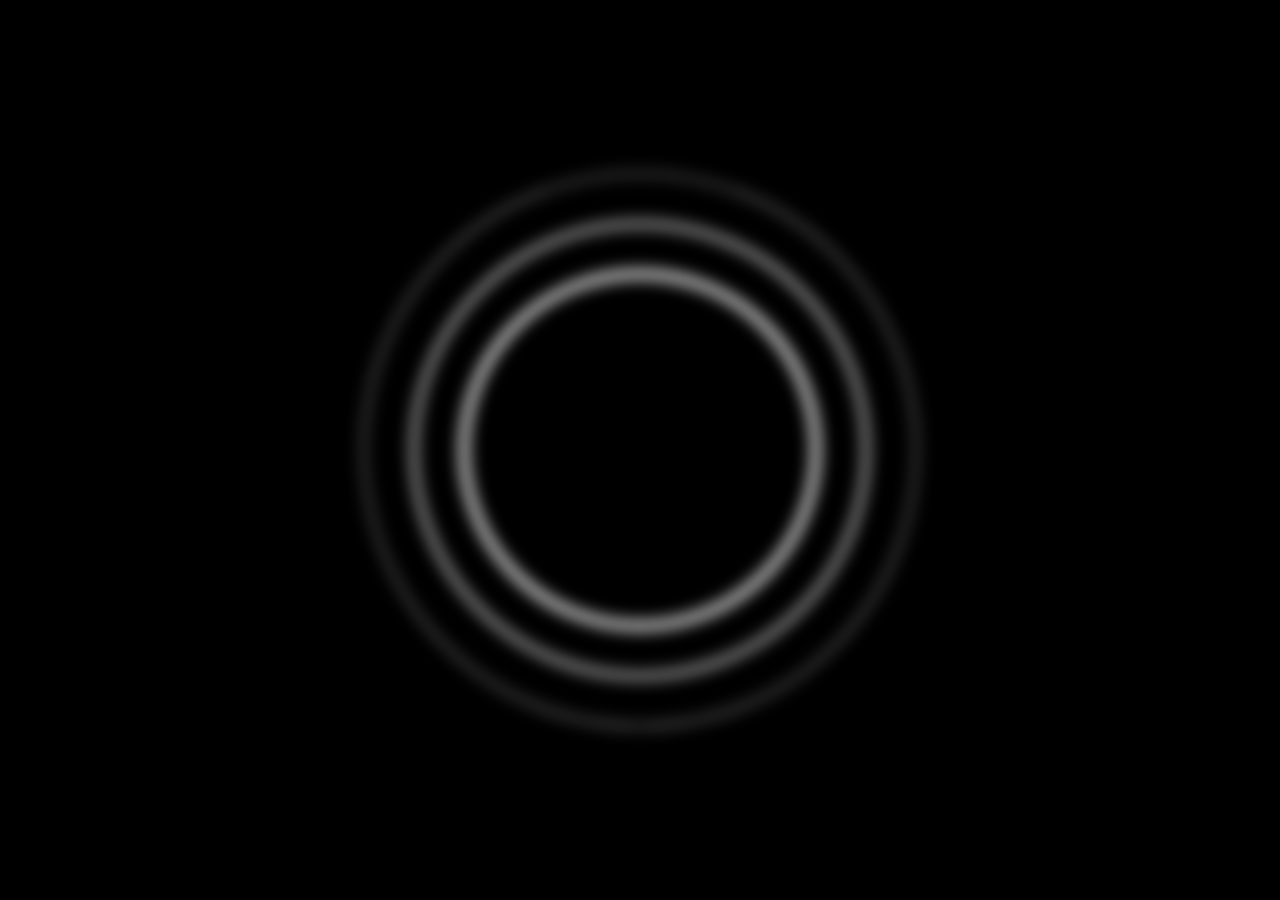
==== software/core/templates/display/index.html @ 9b1085cf "First commit projector display" ====
<!DOCTYPE html>
<html lang="en">
  <head>
    <meta charset="utf-8" />
    <meta name="viewport" content="width=device-width, initial-scale=1.0">

    <title>Sketch</title>

    <link rel="stylesheet" type="text/css" href="style.css">

    <script src="libraries/p5.min.js"></script>
    <script src="libraries/p5.sound.min.js"></script>
  </head>

  <body>
    <script src="sketch.js"></script>
  </body>
</html>
---- software/core/templates/display/style.css ----
html, body {
  margin: 0;
  padding: 0;
}

canvas {
  display: block;
}
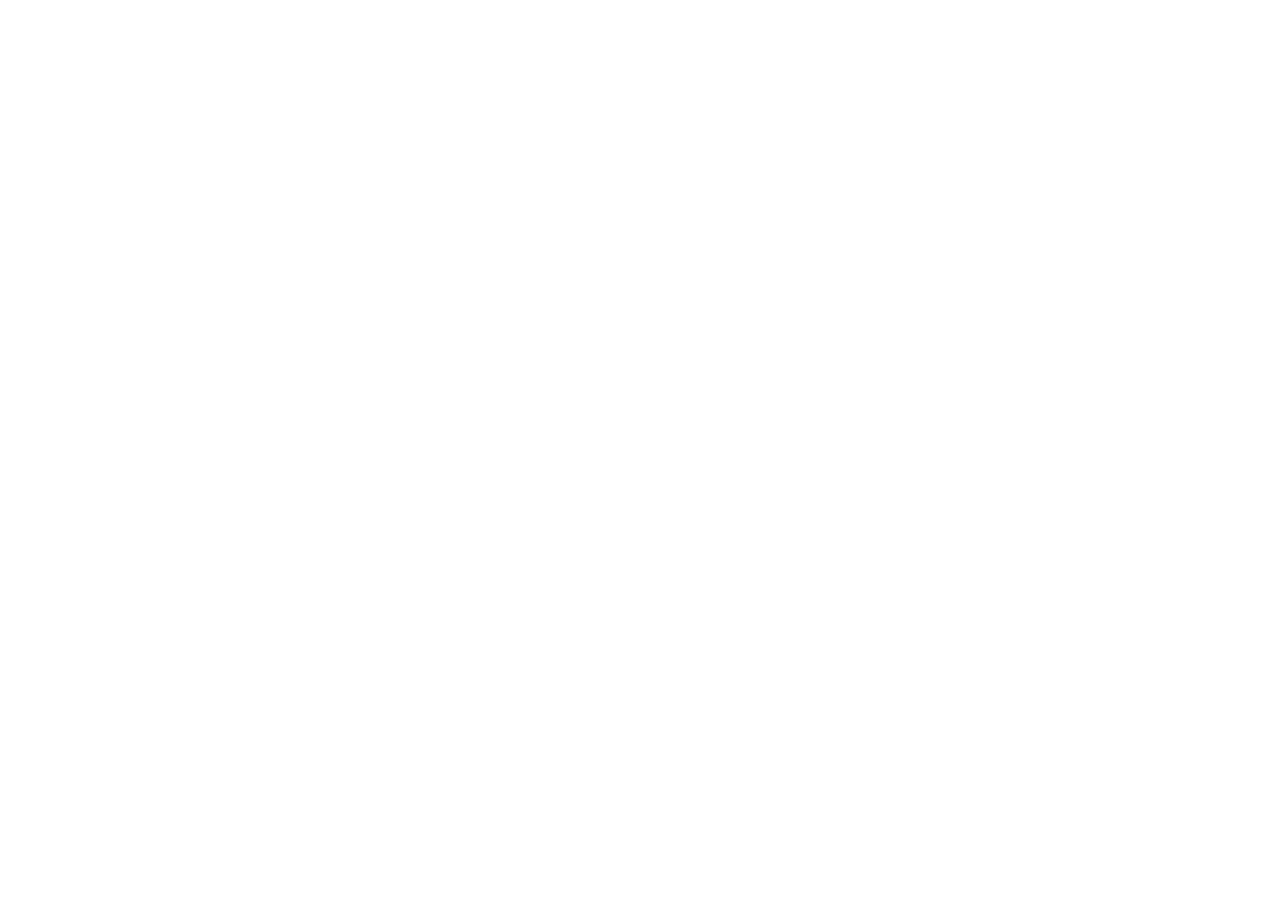
==== commit 53d171fd: "Fixing display" ====
--- a/software/core/templates/display/index.html
+++ b/software/core/templates/display/index.html
@@ -4,15 +4,15 @@
     <meta charset="utf-8" />
     <meta name="viewport" content="width=device-width, initial-scale=1.0">
 
-    <title>Sketch</title>
+    <title>Little Brother Display</title>
 
-    <link rel="stylesheet" type="text/css" href="style.css">
+    <link rel="stylesheet" type="text/css" href="/Little-Brother/display/style.css">
 
-    <script src="libraries/p5.min.js"></script>
-    <script src="libraries/p5.sound.min.js"></script>
+    <script src="/Little-Brother/static/p5.min.js"></script>
+    <script src="/Little-Brother/static/p5.sound.min.js"></script>
   </head>
 
   <body>
-    <script src="sketch.js"></script>
+    <script src="/Little-Brother/display/sketch.js"></script>
   </body>
 </html>
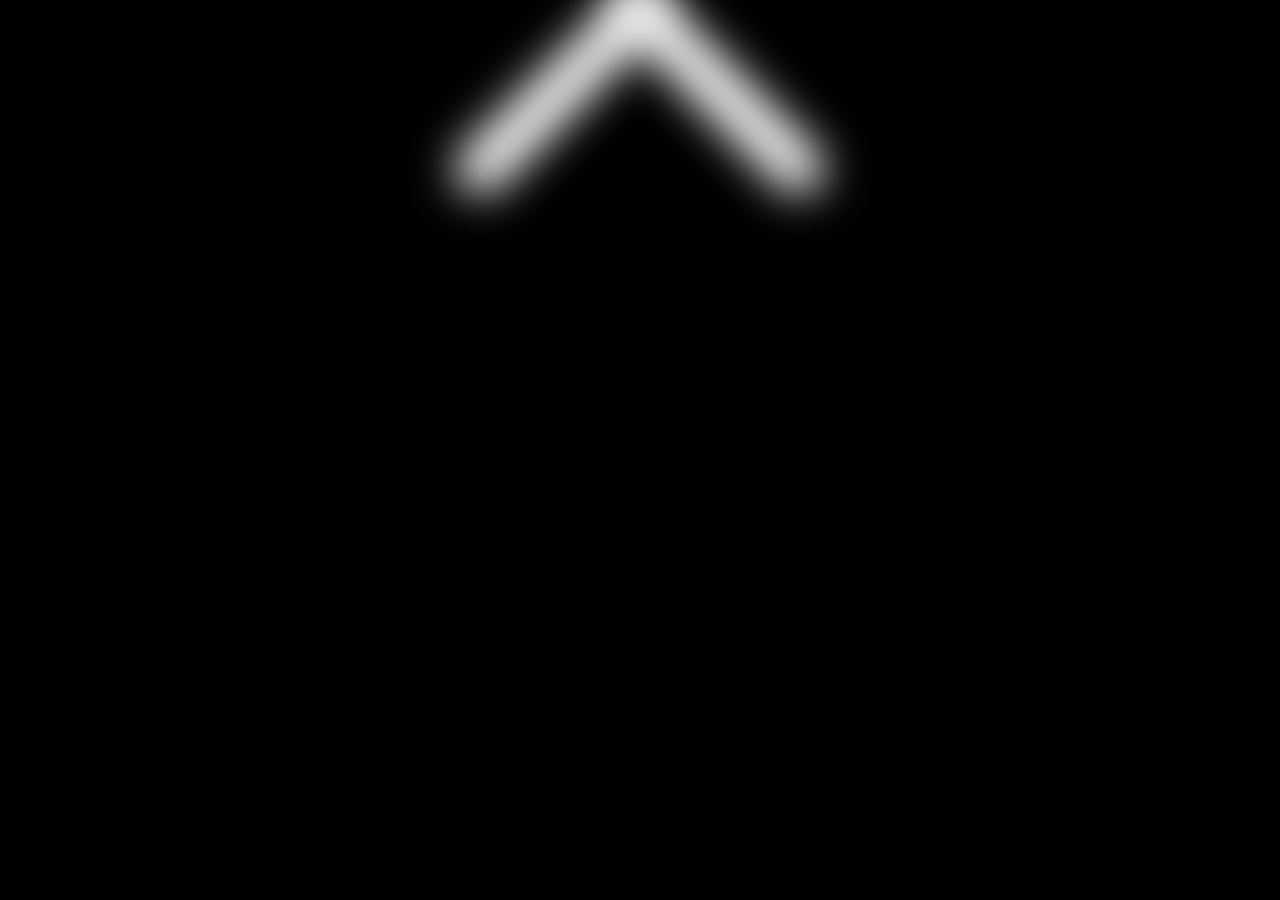
==== commit 6054c6b9: "Demo ready (?)" ====
--- a/software/core/templates/display/index.html
+++ b/software/core/templates/display/index.html
@@ -1,18 +1,18 @@
 <!DOCTYPE html>
 <html lang="en">
-  <head>
-    <meta charset="utf-8" />
-    <meta name="viewport" content="width=device-width, initial-scale=1.0">
+    <head>
+        <meta charset="utf-8" />
+        <meta name="viewport" content="width=device-width, initial-scale=1.0" />
 
-    <title>Little Brother Display</title>
+        <title>Little Brother Display</title>
 
-    <link rel="stylesheet" type="text/css" href="/Little-Brother/display/style.css">
+        <link rel="stylesheet" type="text/css" href="style.css" />
 
-    <script src="/Little-Brother/static/p5.min.js"></script>
-    <script src="/Little-Brother/static/p5.sound.min.js"></script>
-  </head>
+        <script src="library/p5.min.js"></script>
+        <script src="library/p5.sound.min.js"></script>
+    </head>
 
-  <body>
-    <script src="/Little-Brother/display/sketch.js"></script>
-  </body>
+    <body>
+        <script src="sketch.js"></script>
+    </body>
 </html>
--- a/software/core/templates/display/style.css
+++ b/software/core/templates/display/style.css
@@ -0,0 +1,8 @@
+html, body {
+  margin: 0;
+  padding: 0;
+}
+
+canvas {
+  display: block;
+}
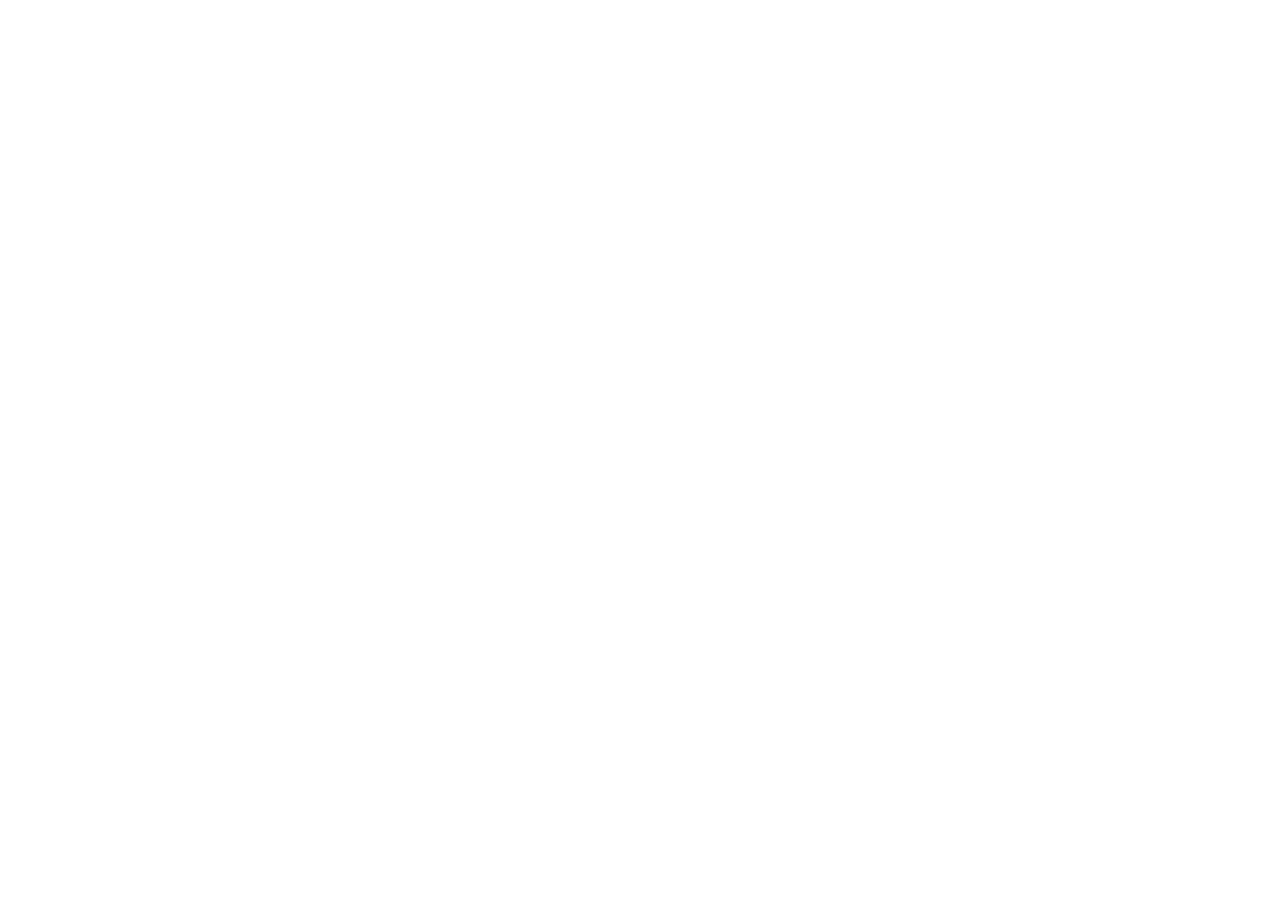
==== commit 37fe065a: "Quick update" ====
--- a/software/core/templates/display/index.html
+++ b/software/core/templates/display/index.html
@@ -5,14 +5,15 @@
         <meta name="viewport" content="width=device-width, initial-scale=1.0" />
 
         <title>Little Brother Display</title>
+        <script src="/Little-Brother/static/socket.io-4.7.2.js"></script>
 
-        <link rel="stylesheet" type="text/css" href="style.css" />
+        <link rel="stylesheet" type="text/css" href="/Little-Brother/display/style.css" />
 
-        <script src="library/p5.min.js"></script>
-        <script src="library/p5.sound.min.js"></script>
+        <script src="/Little-Brother/display/library/p5.min.js"></script>
+        <script src="/Little-Brother/display/library/p5.sound.min.js"></script>
     </head>
 
     <body>
-        <script src="sketch.js"></script>
+        <script src="/Little-Brother/display/sketch.js"></script>
     </body>
 </html>
